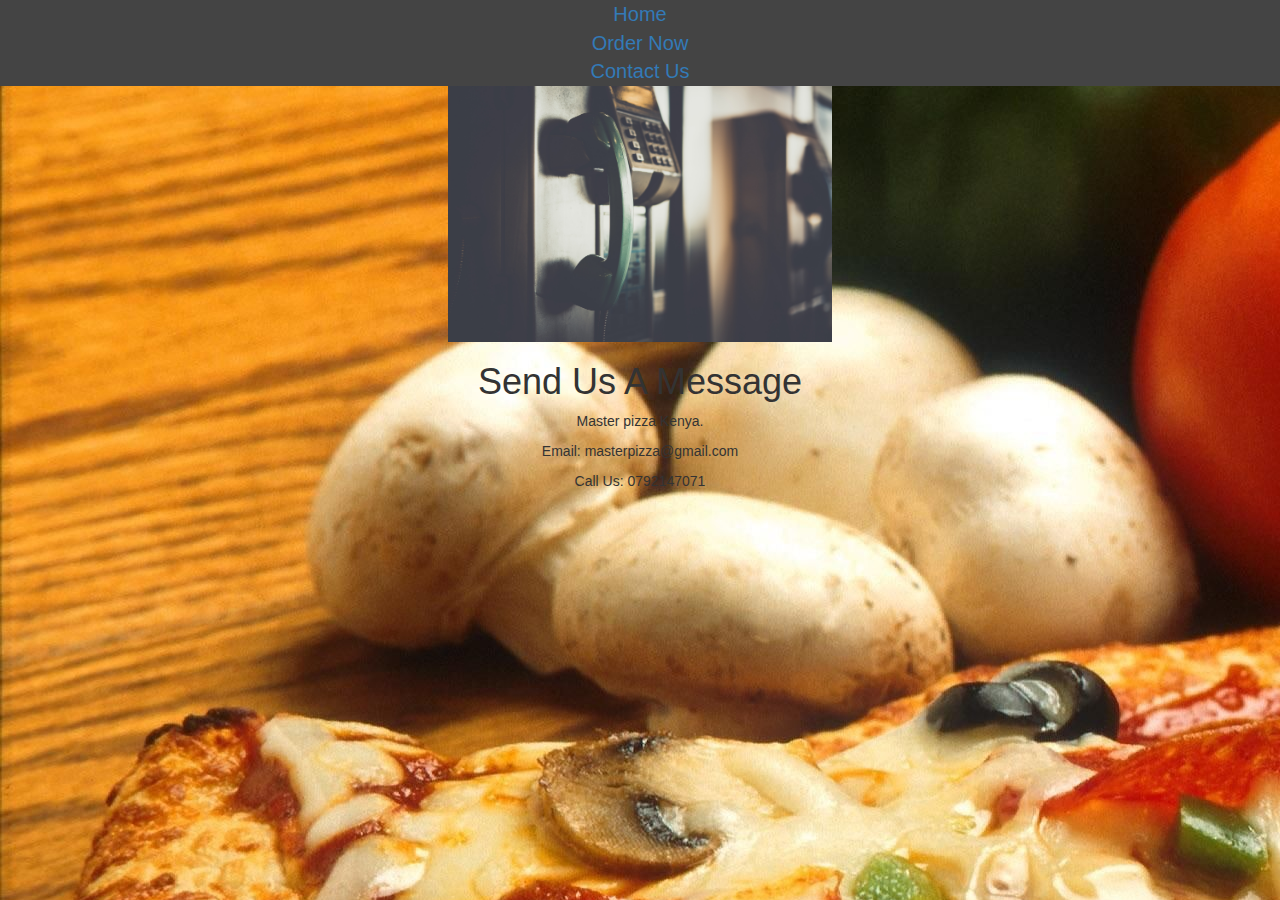
==== contact.html @ b9f43fe5 "added all links" ====
<!DOCTYPE html>
  <html lang="en">
    <head>
      <meta charset="UTF-8">
      <meta name="viewport" content="width=device-width,initial-scale=1,maximum-scale=1,user-scalable=no">
      <meta http-equiv="X-UA-Compatible" content="IE=edge,chrome=1">
      <meta name="HandheldFriendly" content="true">
      <link href="css/bootstrap.css" rel="stylesheet" type="text/css">
      <link rel="stylesheet" href="https://cdnjs.cloudflare.com/ajax/libs/font-awesome/4.7.0/css/font-awesome.min.css">
      <link href="css/styles.css" rel="stylesheet" type="text/css">
      <script src="js/jquery.js"></script>
      <script src="js/scripts.js"></script>
      <title>order</title>
    </head>
    <boby>
      <div class="navs">
        <ul>
            <li><a class="active" href="index.html">Home</a></li>
            <li><a href="order.html">Order Now</a></li>
            <li><a href="contact.html">Contact Us</a></li>
        </ul>
       </div>
       <img src="images/img.jpg" alt="my cotacts" width="30%" height="10%">
       <h1>Send Us A Message</h1>
       <p>Master pizza Kenya.</p>
       <p>Email: masterpizza@gmail.com</p>
       <p>Call Us: 0792147071</p>
    </boby>
  </html>
---- css/styles.css ----
body{
    text-align: center;
    background-color: aquamarine;
    background-image: url(../images/img5.jpg)
}
.fa {
    padding: 20px;
    font-size: 30px;
    width: 50px;
    text-align: center;
    text-decoration: none;
    margin: 5px 2px;
  }
  
  .fa:hover {
      opacity: 0.7;
  }
  
  .fa-facebook {
    background: #3B5998;
    color: white;
  }
  
  .fa-twitter {
    background: #55ACEE;
    color: white;
  }
  
  .fa-instagram {
    background: #125688;
    color: white;
  }
  
  .fa-pinterest {
    background: #cb2027;
    color: white;
  
  }
  ul {
    list-style-type: none;
    margin: 0;
    padding: 0;
    overflow: hidden;
    background-color: #444;
    }
  html {
    overflow-y: scroll;
    height: 100%;
  }
.navs {
  font-size: 20px;
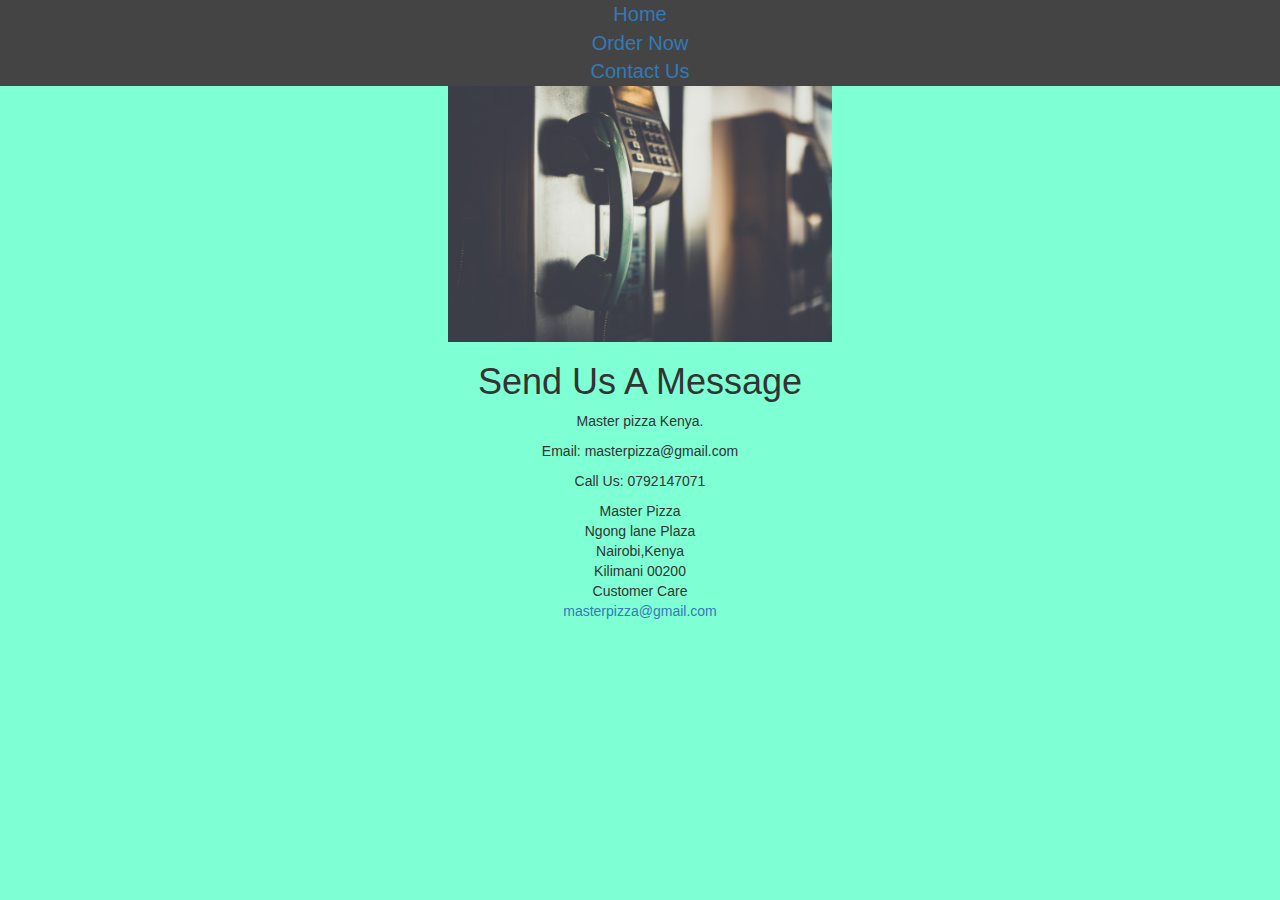
==== commit 3e40ebf6: "added" ====
--- a/contact.html
+++ b/contact.html
@@ -25,6 +25,10 @@
        <p>Master pizza Kenya.</p>
        <p>Email: masterpizza@gmail.com</p>
        <p>Call Us: 0792147071</p>
+       <div class="order">
+            <p> Master Pizza <br> Ngong lane Plaza <br> Nairobi,Kenya <br> Kilimani 00200 <br> Customer Care <br>           <a href="masterpizza@gmail.com">masterpizza@gmail.com</a>
+        
+              <script src="script.js"></script>
     </boby>
   </html>
 
--- a/css/styles.css
+++ b/css/styles.css
@@ -1,7 +1,7 @@
 body{
     text-align: center;
     background-color: aquamarine;
-    background-image: url(../images/img5.jpg)
+    background-image: url(../images/img3.jpg)
 }
 .fa {
     padding: 20px;
